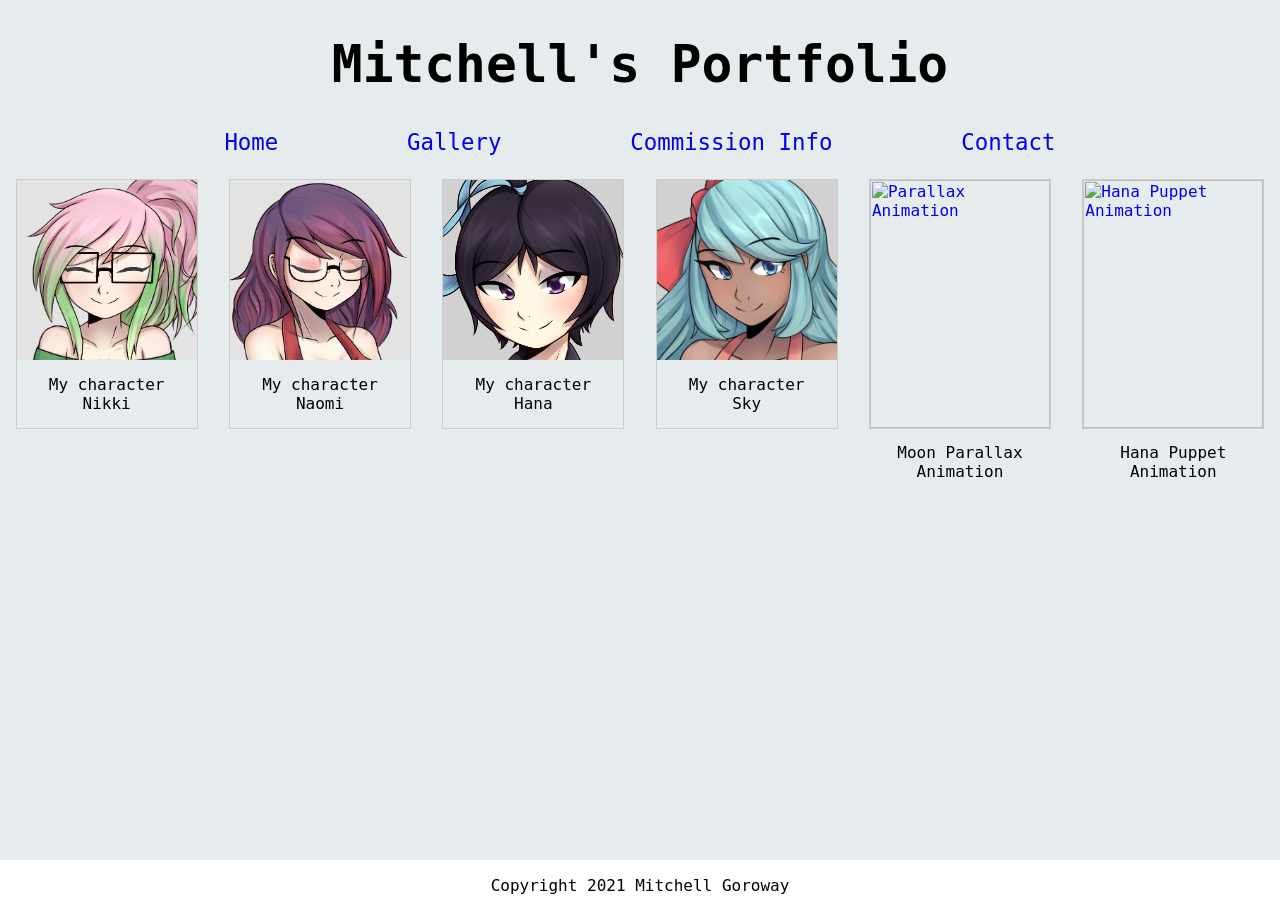
==== gallery.html @ d9bc5b21 "Midterm Upload" ====
<html>
	<head>
		<title>Portfolio</title>
		<meta name="viewport" content="width=device-width, initial-scale=1">
		<link rel="stylesheet" href="midterm.css">
	</head>
	<body>
		<header>
			<h1>Mitchell's Portfolio</h1>
		</header>
		<nav class="mainnav">
			<a href="midterm.html">Home</a>
			<a href="gallery.html">Gallery</a>
			<a href="tba.html">Commission Info</a>
			<a href="mailto:test@test.com">Contact</a>
		</nav>
		<br>
		<div  class="gallerysection center">
			<!-- https://www.w3schools.com/css/css_image_gallery.asp --> 
			<div class="gallery">
			  <a target="_blank" href="nikki.png">
				<img class="gallerythumb" src="nikki.png" alt="Nikki Portrait">
			  </a>
			  <div class="desc">My character Nikki</div>
			</div>

			<div class="gallery">
			  <a target="_blank" href="naomi.png">
				<img class="gallerythumb" src="naomi.png" alt="Naomi Portrait" width="600" height="400">
			  </a>
			  <div class="desc">My character Naomi</div>
			</div>

			<div class="gallery">
			  <a target="_blank" href="hana.png">
				<img class="gallerythumb" src="hana.png" alt="Hana Portrait" width="600" height="400">
			  </a>
			  <div class="desc">My character Hana</div>
			</div>

			<div class="gallery">
			  <a target="_blank" href="sky.png">
				<img class="gallerythumb" src="sky.png" alt="Sky Portrait" width="600" height="400">
			  </a>
			  <div class="desc">My character Sky</div>
			</div>
			
			<div class="gallery">
			  <a target="_blank" href="parallax.mp4">
				<img class="gallerythumb" src="moonthumb.png" alt="Parallax Animation" width="600" height="400">
			  </a>
			  <div class="desc">Moon Parallax Animation</div>
			</div>
			
			
			
			<div class="gallery">
			  <a target="_blank" href="puppet.mp4">
				<img class="gallerythumb" src="hanathumb.png" alt="Hana Puppet Animation" width="600" height="400">
			  </a>
			  <div class="desc">Hana Puppet Animation</div>
			</div>

	
		</div>
		
		<footer>
			<p>Copyright 2021 Mitchell Goroway</p>
		</footer>
		
		
	</body>
	
</html>
---- midterm.css ----
html, body {
    max-width: 100%;

	background: #e6eced; 
	margin: 0;
	font-family: DejaVu Sans Mono, monospace;
}


header {
	display: flex;
	justify-content: center;
	font-size: 1.6em;
	text-align: center;
	
}

.center {
	display: flex;
	justify-content: center;
	
}

nav {
	margin:auto;
	width: 75%;
	display: flex;
	font-size: 1.4em;
	align-self: center;
	justify-content: space-around;
	
	
}

@media only screen and (min-width: 600px) {
nav {
	margin:auto;
	width: 75%;
	display: flex;
	font-size: 1.4em;
	align-self: center;
	justify-content: space-around;
	text-align: center;
	
	}
}

@media only screen and (max-width: 600px) {
nav {
	margin:auto;
	width: 75%;
	display: flex;
	font-size: 1.4em;
	align-self: center;
	justify-content: space-around;
	flex-direction: column;
	text-align: center;
	
	}
}


.main {
	display: flex;
	justify-content: space-around;
	height: 80%;
	margin-bottom: 0;
	
}

.gallerysection {
	display: flex;
	flex-wrap: wrap;
	justify-content:space-around;
	padding-bottom: 10em;
	
}

#avatar {
	margin-left: auto;
	margin-right: auto;
	max-width: 75%;
	height: auto;
	
	
}

.imgcaption {
	font-size: 0.5em;
	
	
}

 

.newsSection {
	display: flex;
	flex-direction: column;
	 -webkit-animation: slideIn2 2s forwards;
  -moz-animation: slideIn2 2s forwards;
  animation: slideIn2 2s forwards;
	margin-right: auto;
	margin-left: 1em;
	margin-top: 2em;
	margin-bottom: 2em;
	background-color: rgba(255,255,255,0.7);
	max-width: 30%;
	width: auto;
	height: auto;
	font-size: 1.2em;
	padding: 1em;
	word-wrap: break-word;
	overflow: auto;
	
	
}

footer {
	position: fixed;
	text-align: center;
	
	
	bottom: 0;
	width: 100%;
	height: 2.5em;
	background:#ffffff;
	
	
}

#intro {
	text-align:center;
	display: flex;
	flex-direction: column;
	 -webkit-animation: slideIn 2s forwards;
  -moz-animation: slideIn 2s forwards;
  animation: slideIn 2s forwards;
	margin-left: auto;
	margin-right: 1em;
	margin-top: 2em;
	margin-bottom: 2em;
	background-color: rgba(255,255,255,0.7);
	max-width: 30%;
	width: auto;
	height: auto;
	font-size: 1.1em;
	overflow: auto;
	word-wrap: break-word;
	padding: 1em;
	

	
	
}

.icon {
	width: 5%;
	
}

a:link {
  text-decoration: none;
}

a:visited {
  text-decoration: none;
}

a:hover {
  text-decoration: none;
}

a:active {
  text-decoration: none;
}

@-webkit-keyframes slideIn {
  0% {
    transform: translateX(-50em);
  }
  100% {
    transform: translateX(0em);
  }
}
@-moz-keyframes slideIn {
  0% {
    transform: translateX(-50em);
  }
  100% {
    transform: translateX(0em);
  }
}
@keyframes slideIn {
  0% {
    transform: translateX(-50em);
  }
  100% {
    transform: translateX(0em);
  }
}


@-webkit-keyframes slideIn2 {
  0% {
    transform: translateX(50em);
  }
  100% {
    transform: translateX(0em);
  }
}
@-moz-keyframes slideIn2 {
  0% {
    transform: translateX(50em);
  }
  100% {
    transform: translateX(0em);
  }
}
@keyframes slideIn2 {
  0% {
    transform: translateX(50em);
  }
  100% {
    transform: translateX(0);
  }
}

/* For image gallery https://www.w3schools.com/css/css_image_gallery.asp  */


div.gallery {
  margin: 5px;
  border: 1px solid #ccc;
  float: left;
  width: 180px;
}

div.gallery:hover {
  border: 1px solid #777;
}

div.gallery img {
  width: 100%;
  height: auto;
}

div.desc {
  padding: 15px;
  text-align: center;
}

.gallerythumb {
	width: 600px;
	height: 400px;
	
	
}
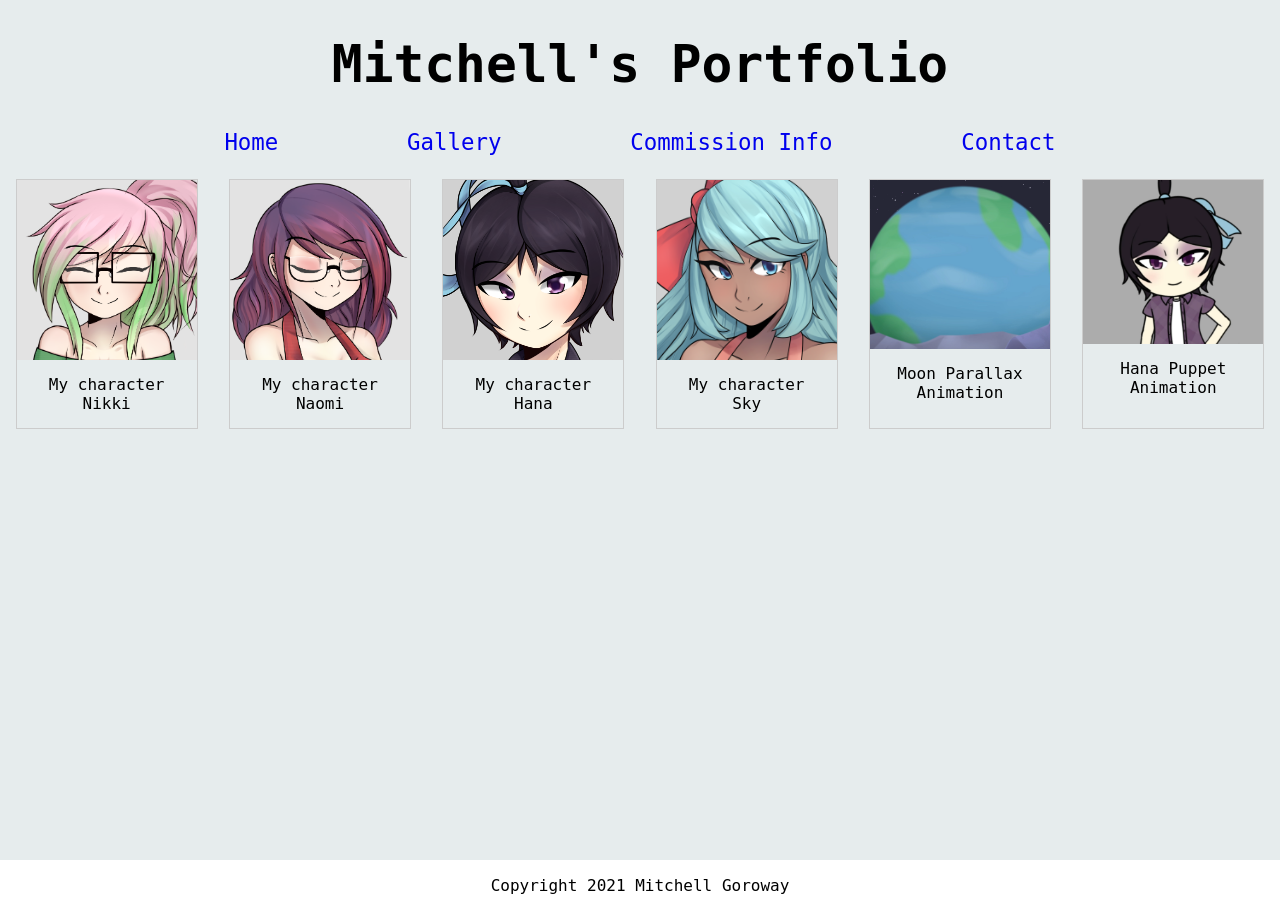
==== commit cc173925: "Update gallery.html" ====
--- a/gallery.html
+++ b/gallery.html
@@ -47,7 +47,7 @@
 			
 			<div class="gallery">
 			  <a target="_blank" href="parallax.mp4">
-				<img class="gallerythumb" src="moonthumb.png" alt="Parallax Animation" width="600" height="400">
+				<img class="gallerythumb" src="moonthumb.PNG" alt="Parallax Animation" width="600" height="400">
 			  </a>
 			  <div class="desc">Moon Parallax Animation</div>
 			</div>
@@ -56,7 +56,7 @@
 			
 			<div class="gallery">
 			  <a target="_blank" href="puppet.mp4">
-				<img class="gallerythumb" src="hanathumb.png" alt="Hana Puppet Animation" width="600" height="400">
+				<img class="gallerythumb" src="hanathumb.PNG" alt="Hana Puppet Animation" width="600" height="400">
 			  </a>
 			  <div class="desc">Hana Puppet Animation</div>
 			</div>
@@ -71,4 +71,4 @@
 		
 	</body>
 	
-</html>+</html>
